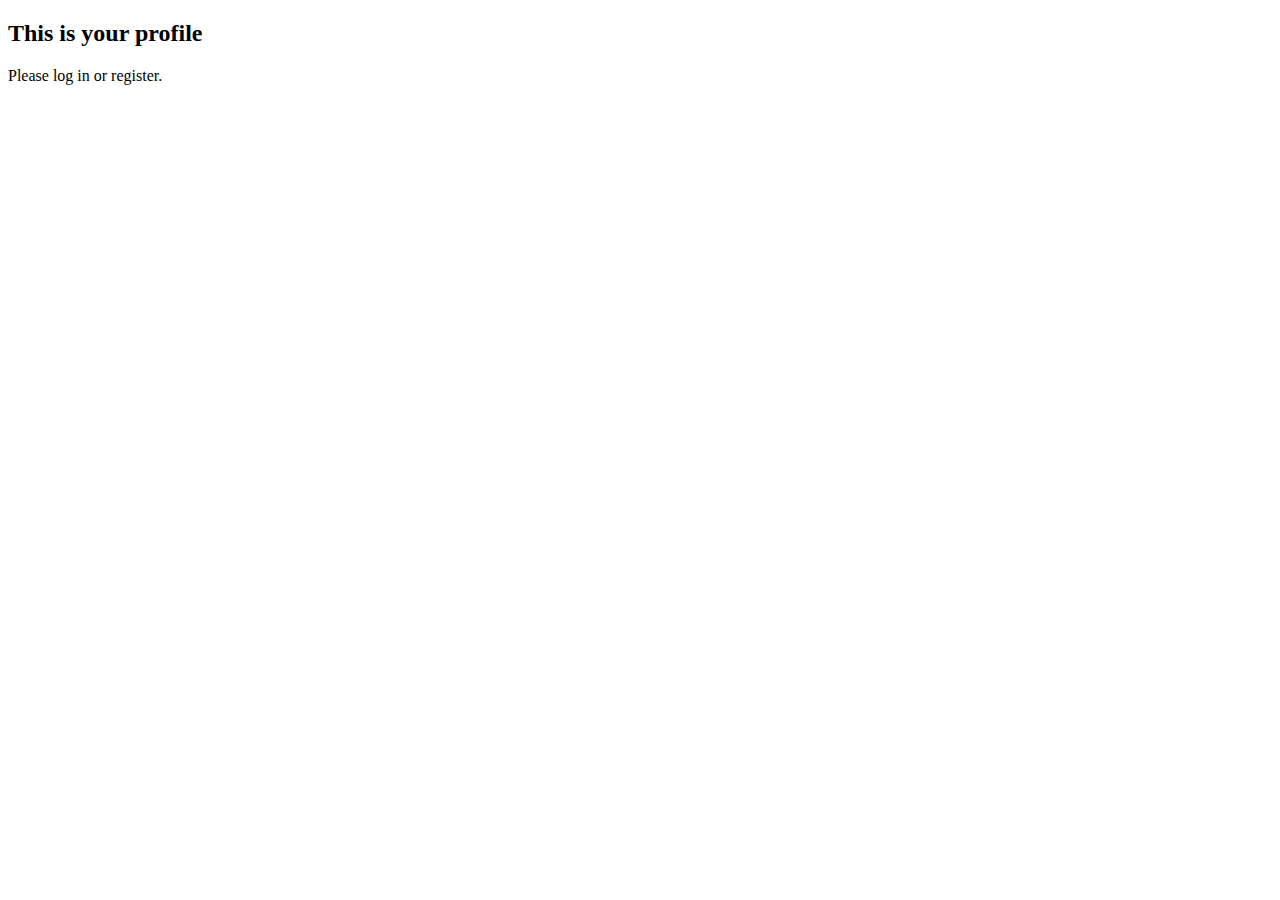
==== src/main/resources/templates/profile.html @ ce31d5b0 "basic css, favicon and profile html" ====
<!DOCTYPE html SYSTEM "http://www.thymeleaf.org/dtd/xhtml1-strict-thymeleaf-4.dtd">

<html xmlns="http://www.w3.org/1999/xhtml"
      xmlns:th="http://www.thymeleaf.org">
<head>
    <meta charset="UTF-8">
    <th:block th:include="template :: scripts_css"/>
    <th:block th:include="template :: navigator"/>
    <title>MeetApp - Profile</title>
</head>
<body>
<h2>This is your profile</h2>

<div th:if="!${loggedIn}" class="col-2">
    <p>Please log in or register.</p>
</div>

<div th:if="${loggedIn}" class="col-2">
    <div class="row table-row" th:each="employee,i : ${pizzas}">
        <div class="col-1" th:text="${pizza.id}"></div>
        <div class="col-3" th:text="${pizza.name}"></div>
        <div class="col-2" th:text="${pizza.price}"></div>
    </div>
</body>
</html>
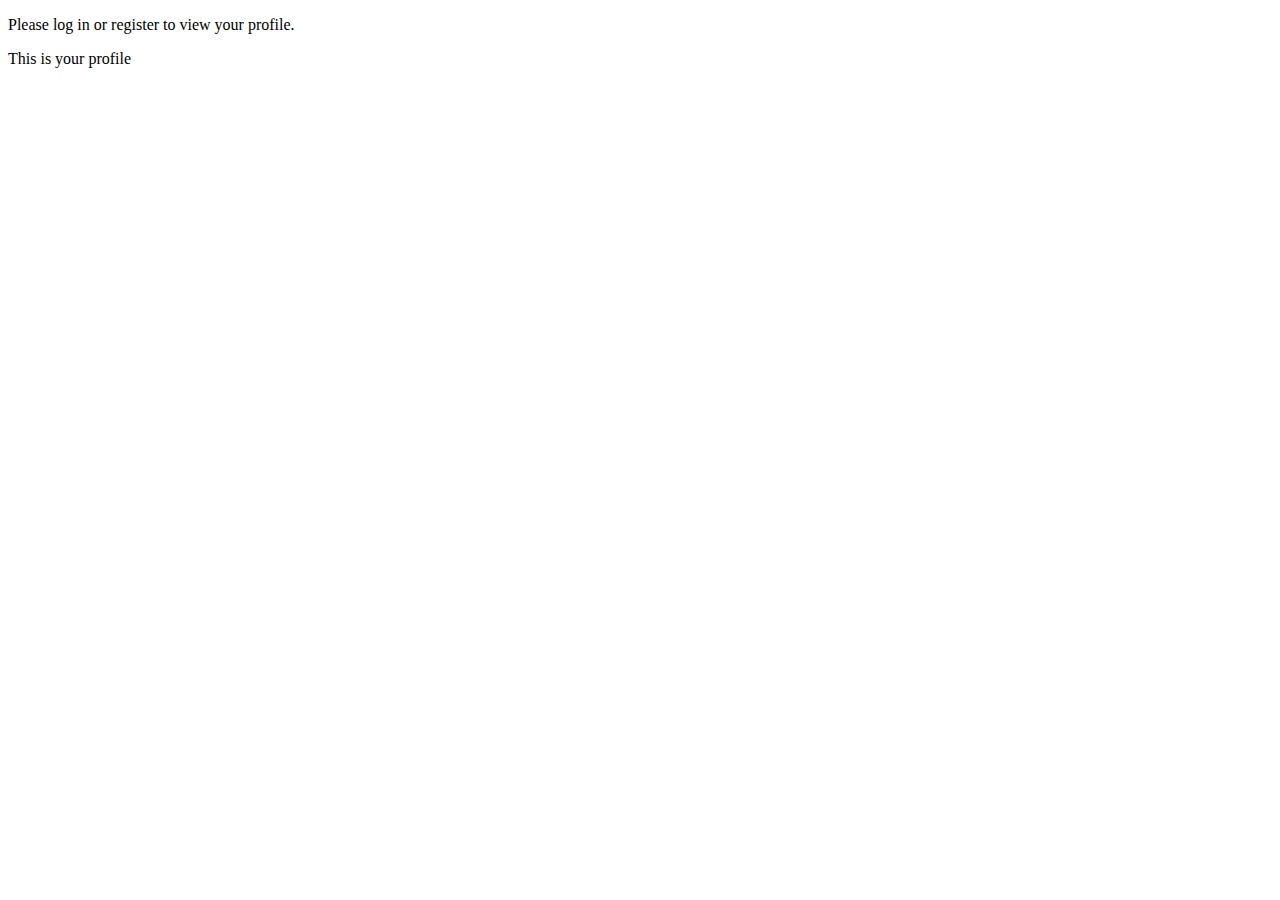
==== commit 04c7ada1: "login and authorization updates" ====
--- a/src/main/resources/templates/profile.html
+++ b/src/main/resources/templates/profile.html
@@ -9,17 +9,13 @@
     <title>MeetApp - Profile</title>
 </head>
 <body>
-<h2>This is your profile</h2>
 
-<div th:if="!${loggedIn}" class="col-2">
-    <p>Please log in or register.</p>
+<div th:unless="${loggedIn}" class="col-2">
+    <p>Please log in or register to view your profile.</p>
+</div>
+<div th:if="${loggedIn}" class="col-2">
+    <p>This is your profile</p>
 </div>
 
-<div th:if="${loggedIn}" class="col-2">
-    <div class="row table-row" th:each="employee,i : ${pizzas}">
-        <div class="col-1" th:text="${pizza.id}"></div>
-        <div class="col-3" th:text="${pizza.name}"></div>
-        <div class="col-2" th:text="${pizza.price}"></div>
-    </div>
 </body>
 </html>